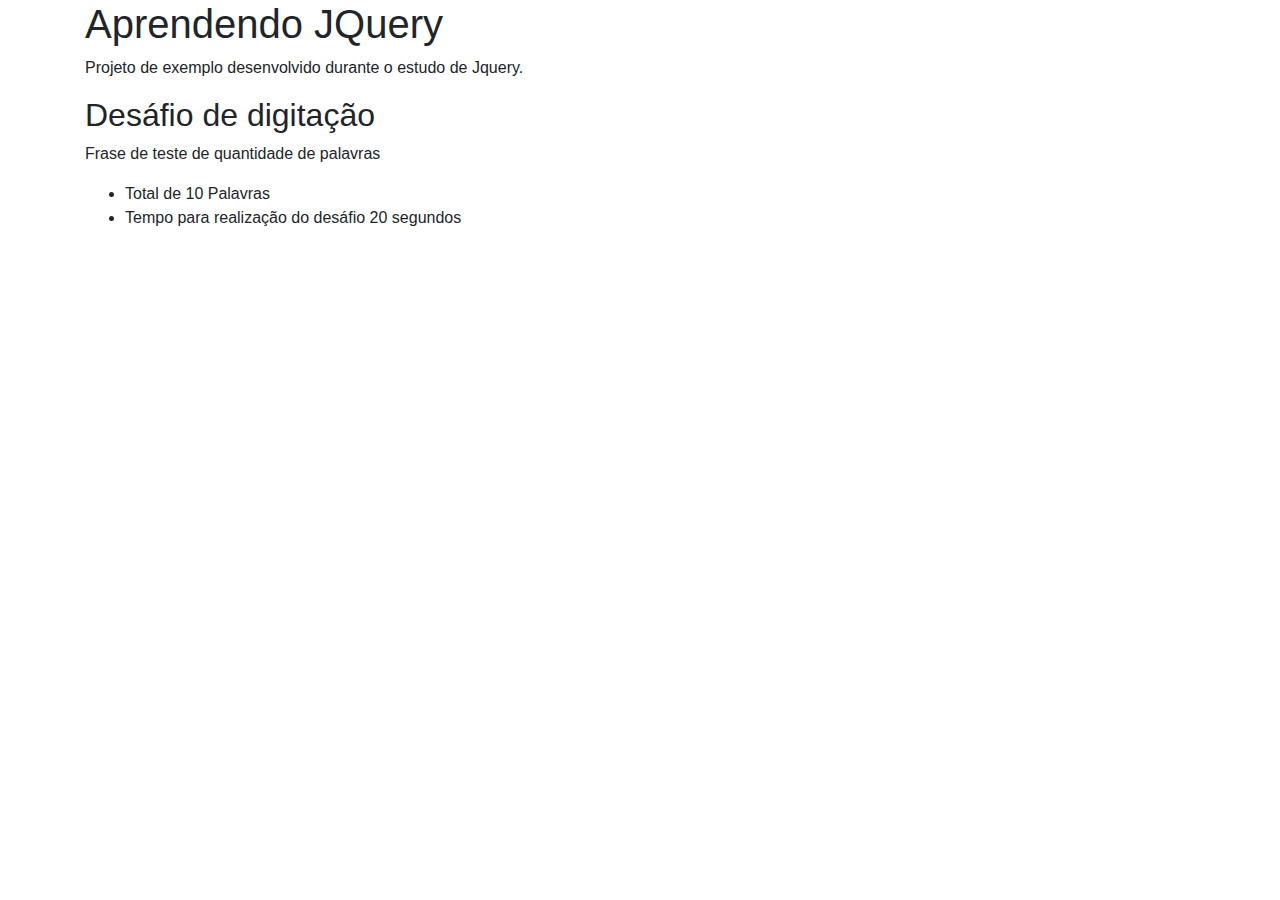
==== index.html @ 8bce7067 "Criada página index do projeto." ====
<!DOCTYPE html>
<html lang="pt-br">

<head>
	<meta charset="UTF-8">
	<meta name="viewport" content="width=device-width, initial-scale=1.0">
    <title>Estudo JQuery</title>
    <link rel="stylesheet" href="https://cdn.jsdelivr.net/npm/bootstrap@4.5.3/dist/css/bootstrap.min.css">
</head>

<body>
    <div class="container">

        <h1 class="titulo">Aprendendo JQuery</h1>
        <p class="paragrafo1">Projeto de exemplo desenvolvido durante o estudo de Jquery.</p>
        <h2 class="subtitulo">Desáfio de digitação</h2>
        <p class="paragrafo2">Frase de teste de quantidade de palavras</p>
        <ul class="regras">
            <li class="item">Total de 10 Palavras</li>
            <li class="item">Tempo para realização do desáfio 20 segundos</li>
        </ul>
    </div>
        <script src="./public/js/jquery.js"></script>
        <script src="./public/js/index.js"></script>
</body>

</html>
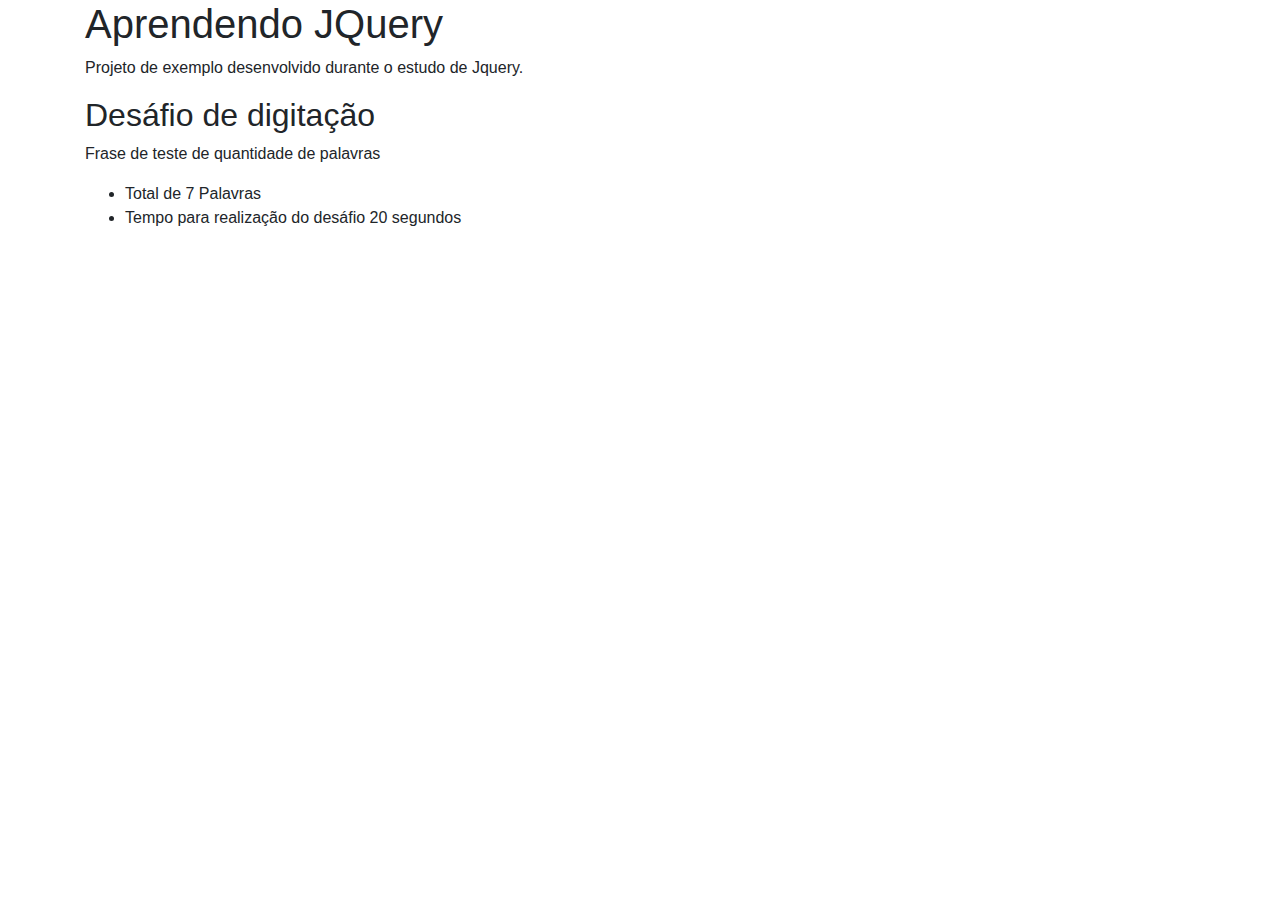
==== commit 2aa6a687: "Usando a função text e split para contar as palavras de uma frase.." ====
--- a/index.html
+++ b/index.html
@@ -16,7 +16,7 @@
         <h2 class="subtitulo">Desáfio de digitação</h2>
         <p class="paragrafo2">Frase de teste de quantidade de palavras</p>
         <ul class="regras">
-            <li class="item">Total de 10 Palavras</li>
+            <li class="item">Total de <span class="tamanho"></span> Palavras</li>
             <li class="item">Tempo para realização do desáfio 20 segundos</li>
         </ul>
     </div>
